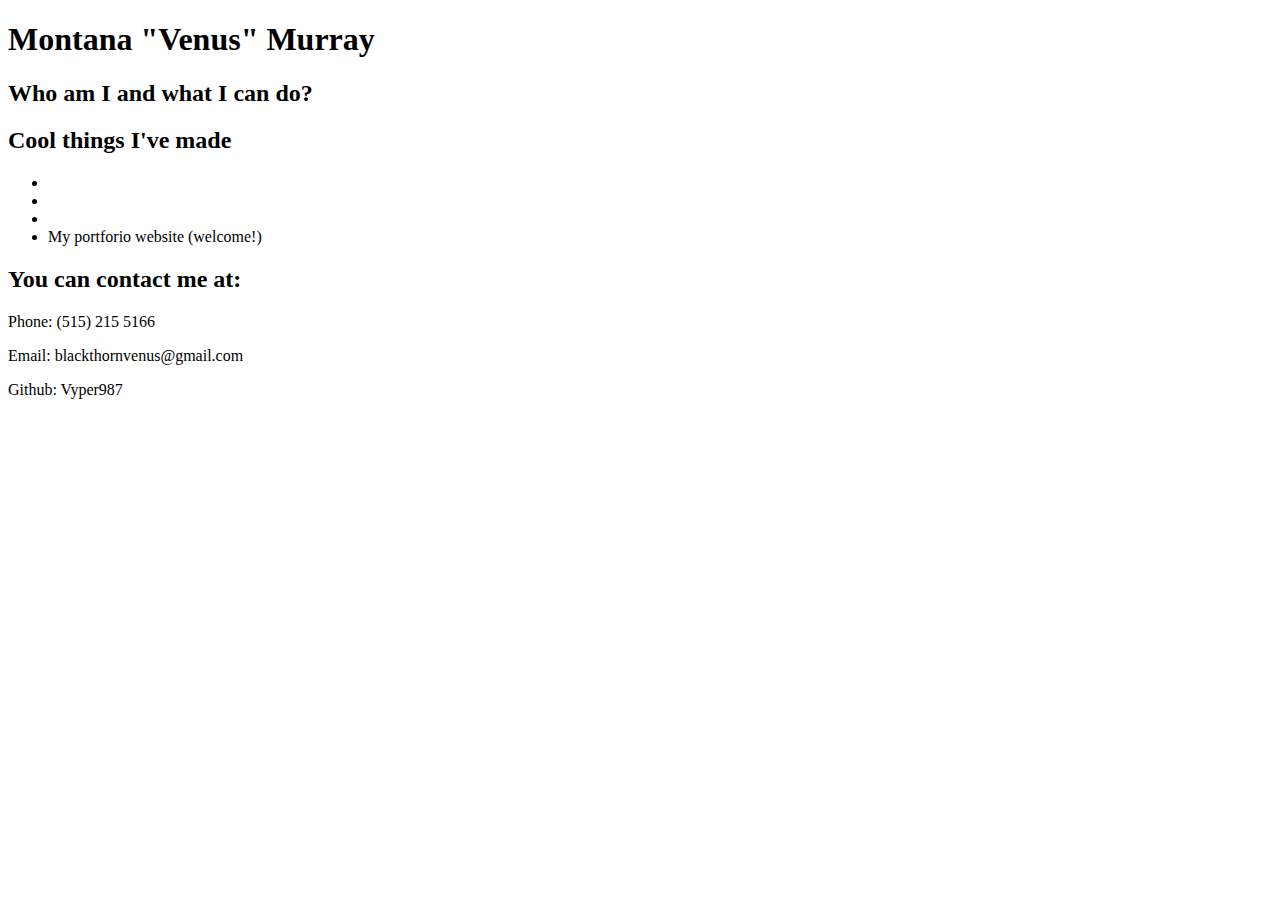
==== index.html @ fada0d1e "changed name to legal name" ====
<!DOCTYPE html>
<html lang="en">
<link rel="stylesheet" href="styles.css">

  <head>
    <meta charset="UTF-8">
    <title>Venus Murray</title>
  </head>
  <body>
    <div class="hometag" name="hometag">
      <h1>Montana "Venus" Murray</h1>
    </div>
    <div class="about" name="about">
      <h2>Who am I and what I can do?</h2>
      <p></p>
    </div>
    <div class="projects" name="projects">
      <h2>Cool things I've made</h2>
      <p></p>
        <ul>
          <li></li>
          <li></li>
          <li></li>
          <li>My portforio website (welcome!)</li>
        </ul>
    </div>
    <div class="contact" name="contact">
      <h2>You can contact me at:</h2>
      <p>Phone: (515) 215 5166</p>
      <p>Email: blackthornvenus@gmail.com</p>
      <p>Github: Vyper987</p>
    </div>
  </body>
</html>
---- styles.css ----

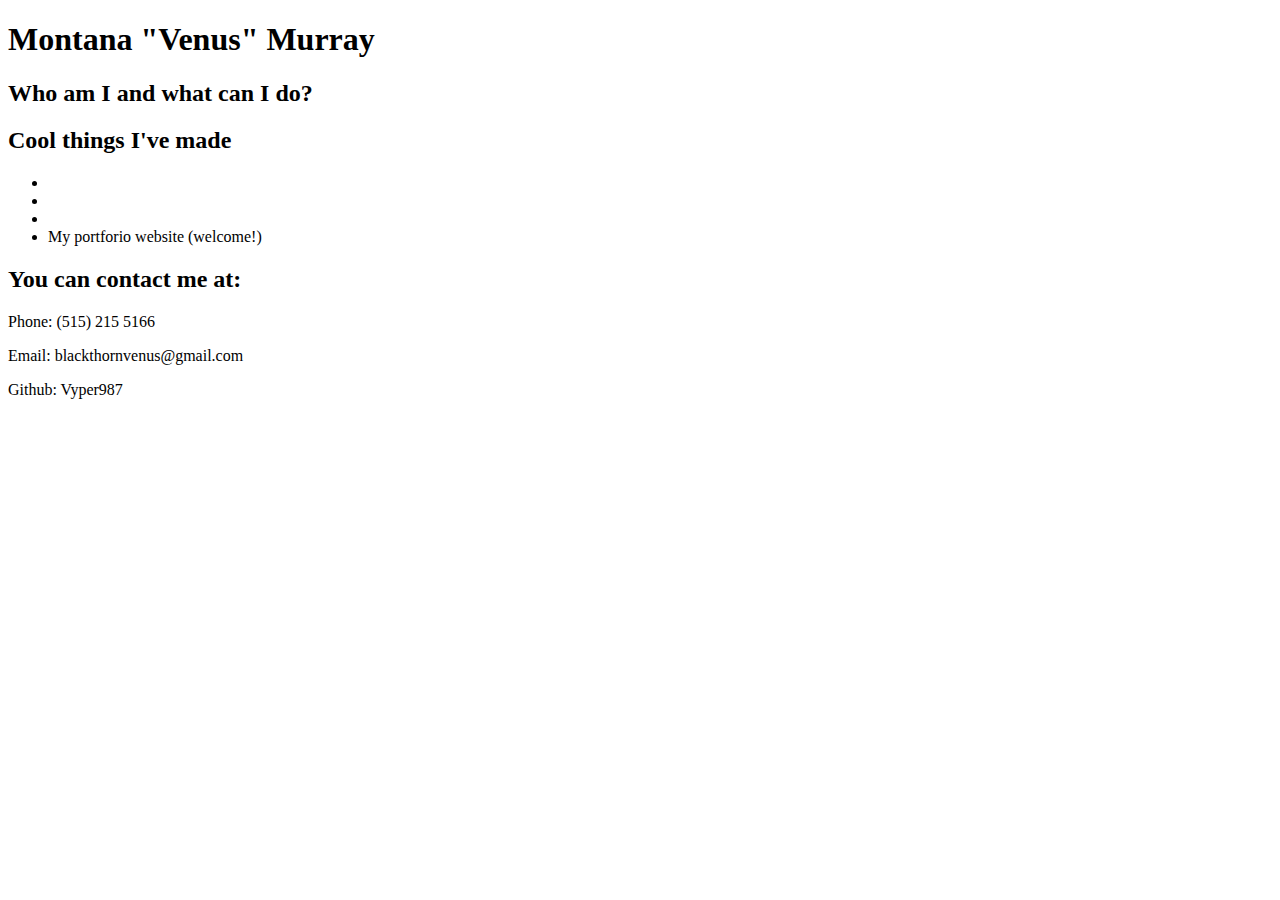
==== commit ad4f55b7: "'" ====
--- a/index.html
+++ b/index.html
@@ -11,7 +11,7 @@
       <h1>Montana "Venus" Murray</h1>
     </div>
     <div class="about" name="about">
-      <h2>Who am I and what I can do?</h2>
+      <h2>Who am I and what can I do?</h2>
       <p></p>
     </div>
     <div class="projects" name="projects">
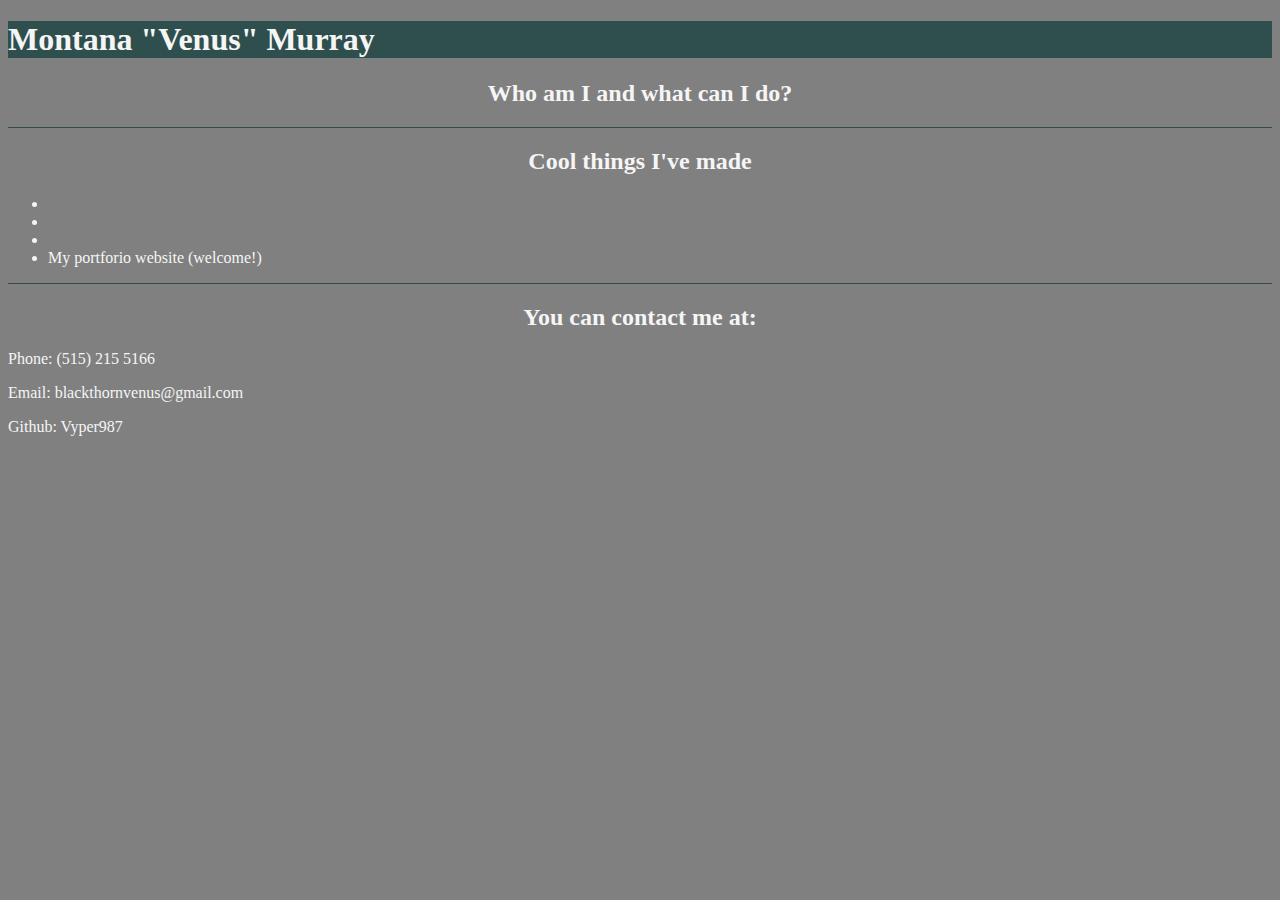
==== commit 6faedd8f: "new borders" ====
--- a/index.html
+++ b/index.html
@@ -14,6 +14,7 @@
       <h2>Who am I and what can I do?</h2>
       <p></p>
     </div>
+    <div class="divider"></div>
     <div class="projects" name="projects">
       <h2>Cool things I've made</h2>
       <p></p>
@@ -24,6 +25,7 @@
           <li>My portforio website (welcome!)</li>
         </ul>
     </div>
+    <div class="divider"></div>
     <div class="contact" name="contact">
       <h2>You can contact me at:</h2>
       <p>Phone: (515) 215 5166</p>
--- a/styles.css
+++ b/styles.css
@@ -1 +1,16 @@
+h2 {
+    text-align: center;
+}
 
+* {
+    background-color: grey;
+    color: whitesmoke;
+}
+
+.divider {
+    border-bottom: 1px solid darkslategray;
+}
+
+h1 {
+    background-color: darkslategray;
+}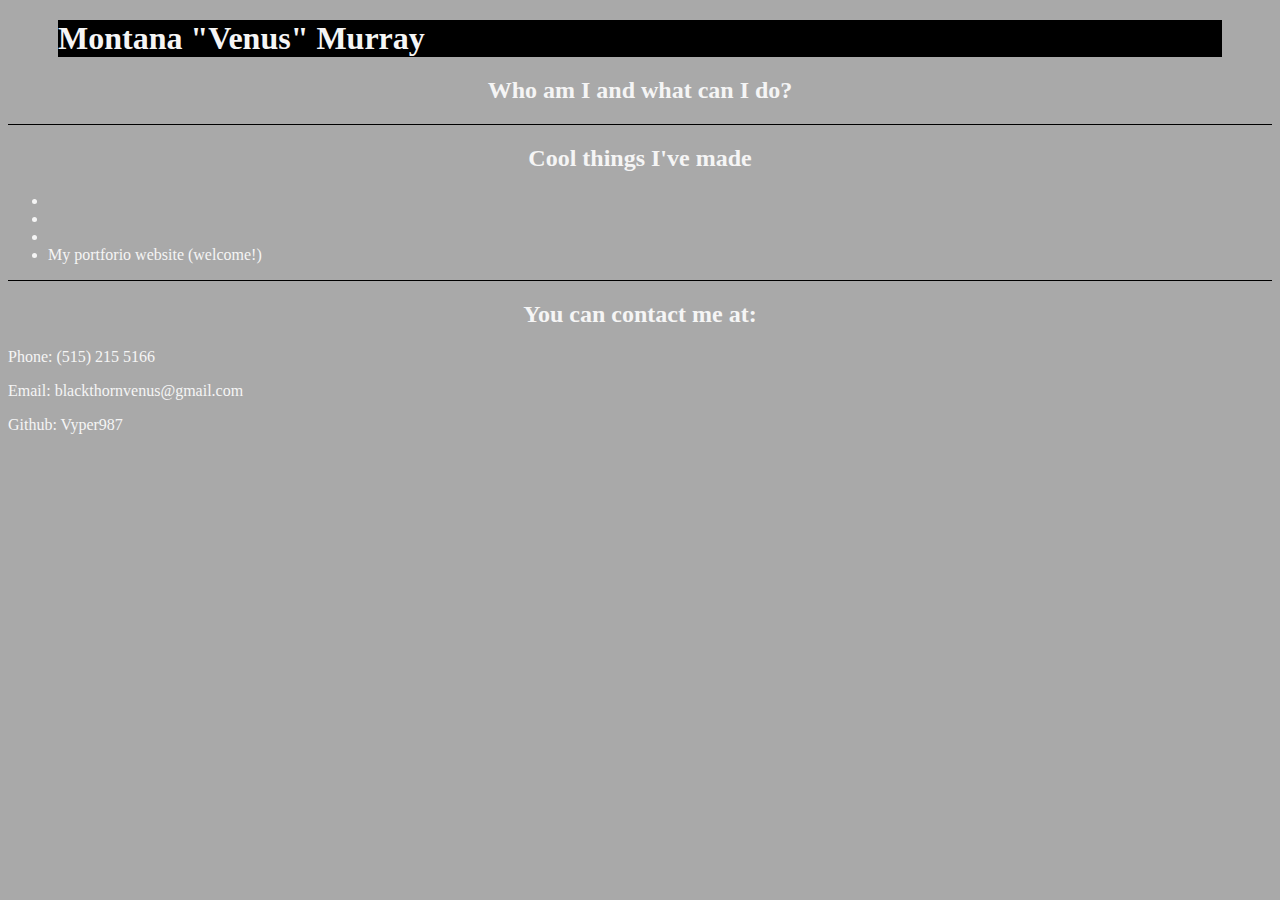
==== commit 093e6402: "edit" ====
--- a/index.html
+++ b/index.html
@@ -8,7 +8,7 @@
   </head>
   <body>
     <div class="hometag" name="hometag">
-      <h1>Montana "Venus" Murray</h1>
+      <h1 class="name-decor">Montana "Venus" Murray</h1>
     </div>
     <div class="about" name="about">
       <h2>Who am I and what can I do?</h2>
--- a/styles.css
+++ b/styles.css
@@ -3,14 +3,18 @@
 }
 
 * {
-    background-color: grey;
+    background-color: darkgray;
     color: whitesmoke;
 }
 
 .divider {
-    border-bottom: 1px solid darkslategray;
+    border-bottom: 1px solid black;
 }
 
 h1 {
-    background-color: darkslategray;
+    background-color: black;
+}
+
+.name-decor {
+    margin: 20px 50px;
 }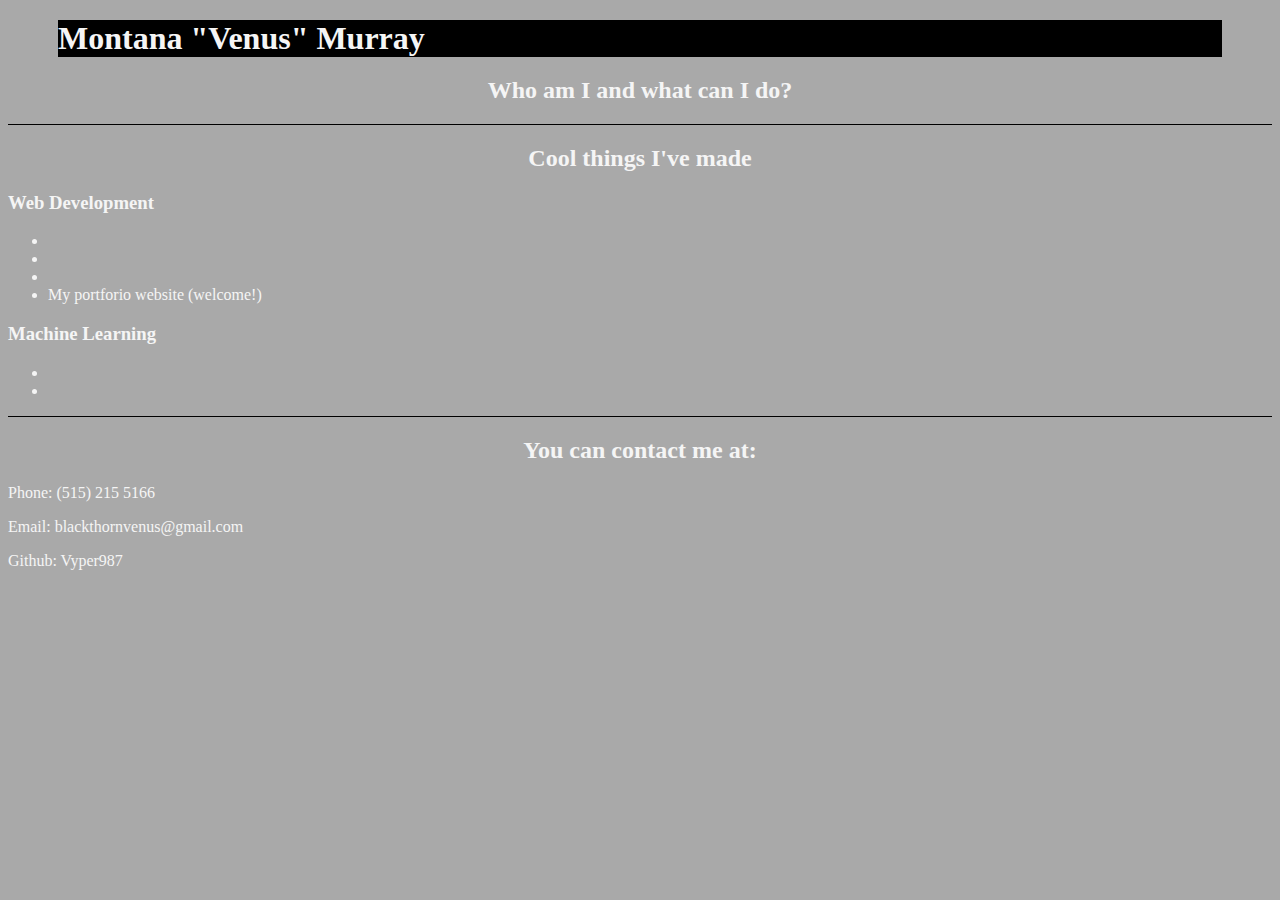
==== commit bb498f68: "added new list for machine learning projects" ====
--- a/index.html
+++ b/index.html
@@ -18,11 +18,17 @@
     <div class="projects" name="projects">
       <h2>Cool things I've made</h2>
       <p></p>
+      <h3>Web Development</h3>
         <ul>
           <li></li>
           <li></li>
           <li></li>
           <li>My portforio website (welcome!)</li>
+        </ul>
+      <h3>Machine Learning</h3>
+        <ul>
+          <li></li>
+          <li></li>
         </ul>
     </div>
     <div class="divider"></div>
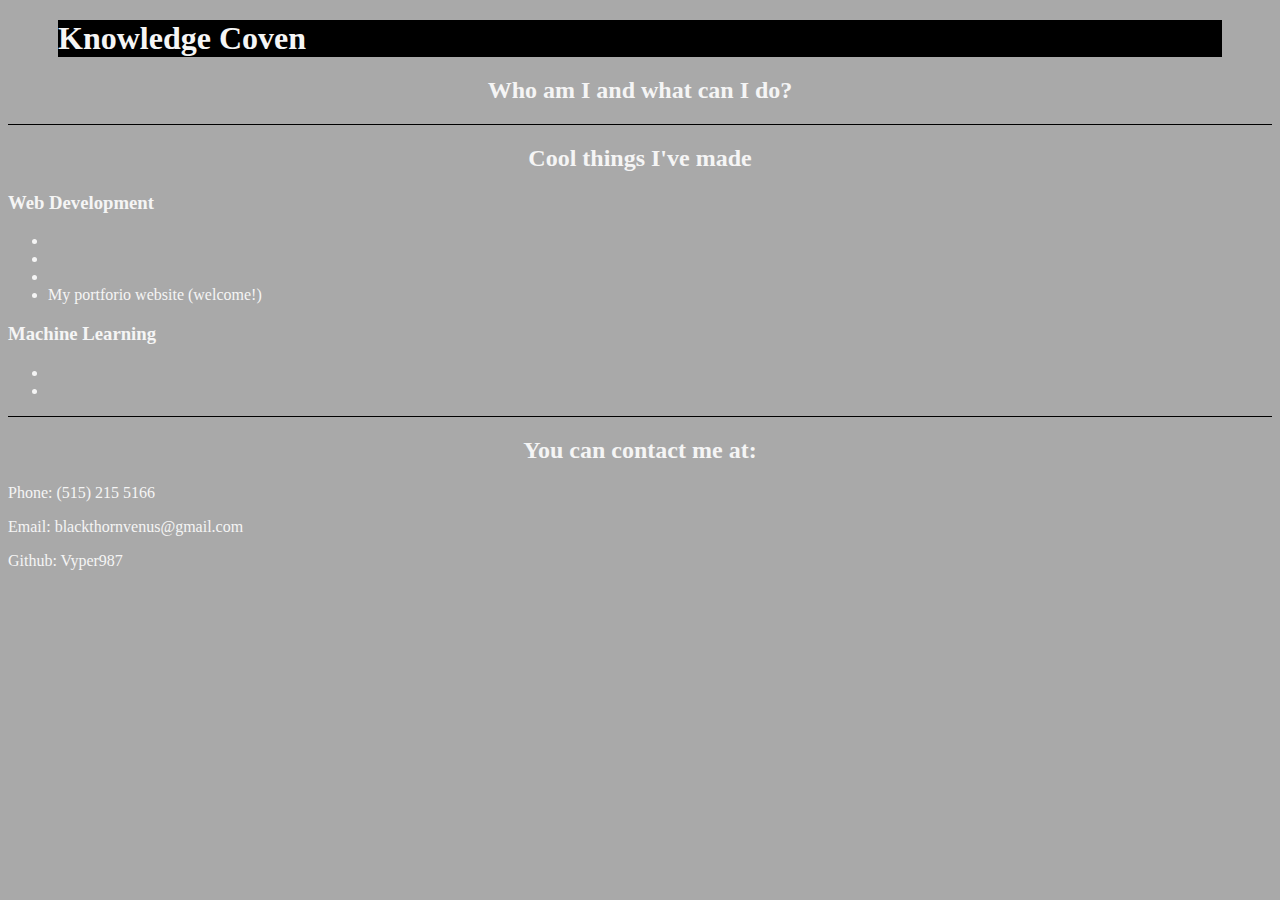
==== commit 8f442857: "Update index.html" ====
--- a/index.html
+++ b/index.html
@@ -4,11 +4,11 @@
 
   <head>
     <meta charset="UTF-8">
-    <title>Venus Murray</title>
+    <title>Knowledge Coven</title>
   </head>
   <body>
     <div class="hometag" name="hometag">
-      <h1 class="name-decor">Montana "Venus" Murray</h1>
+      <h1 class="name-decor">Knowledge Coven</h1>
     </div>
     <div class="about" name="about">
       <h2>Who am I and what can I do?</h2>
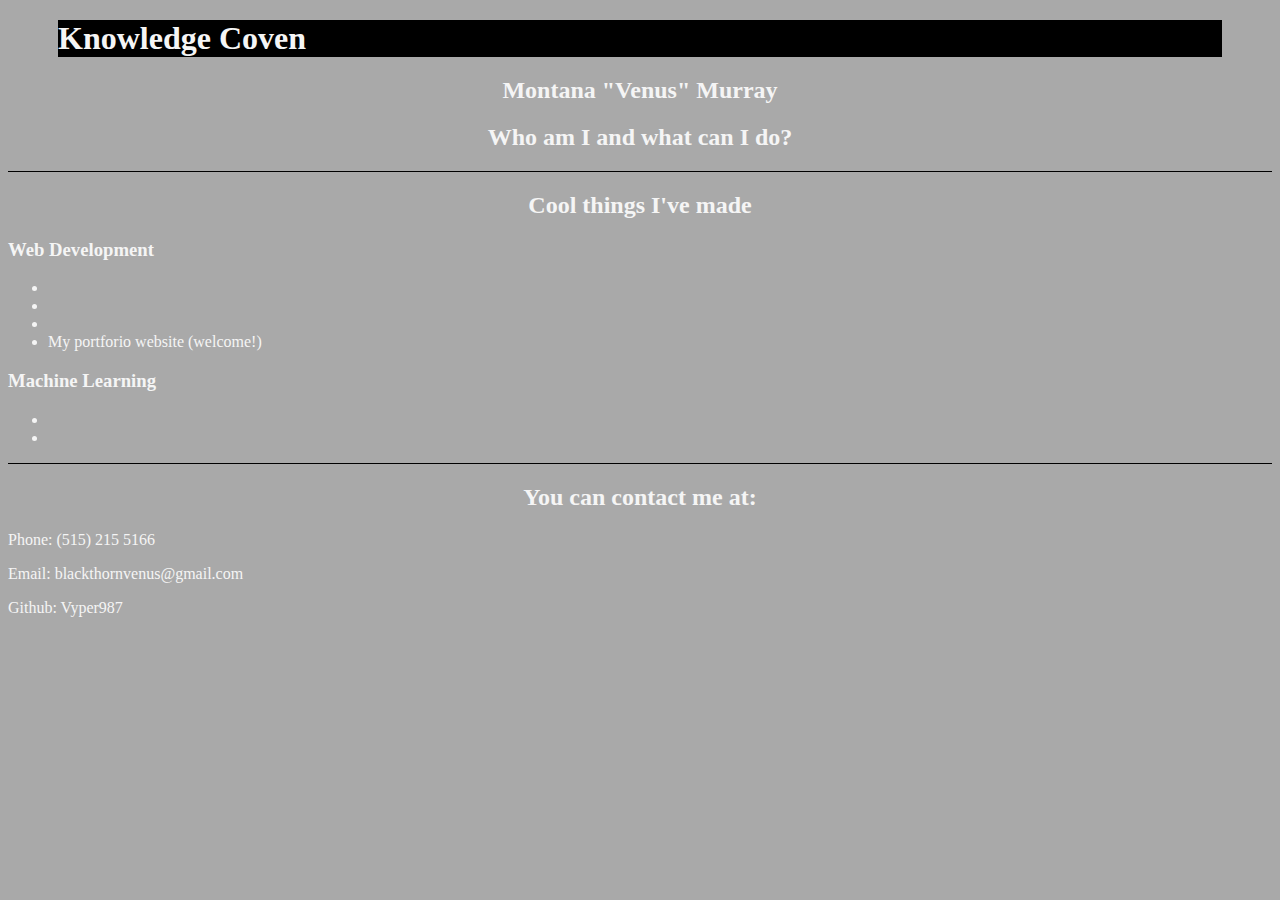
==== commit 195a08e6: "edit" ====
--- a/index.html
+++ b/index.html
@@ -9,6 +9,7 @@
   <body>
     <div class="hometag" name="hometag">
       <h1 class="name-decor">Knowledge Coven</h1>
+      <h2 class="name-decor">Montana "Venus" Murray</h2>
     </div>
     <div class="about" name="about">
       <h2>Who am I and what can I do?</h2>
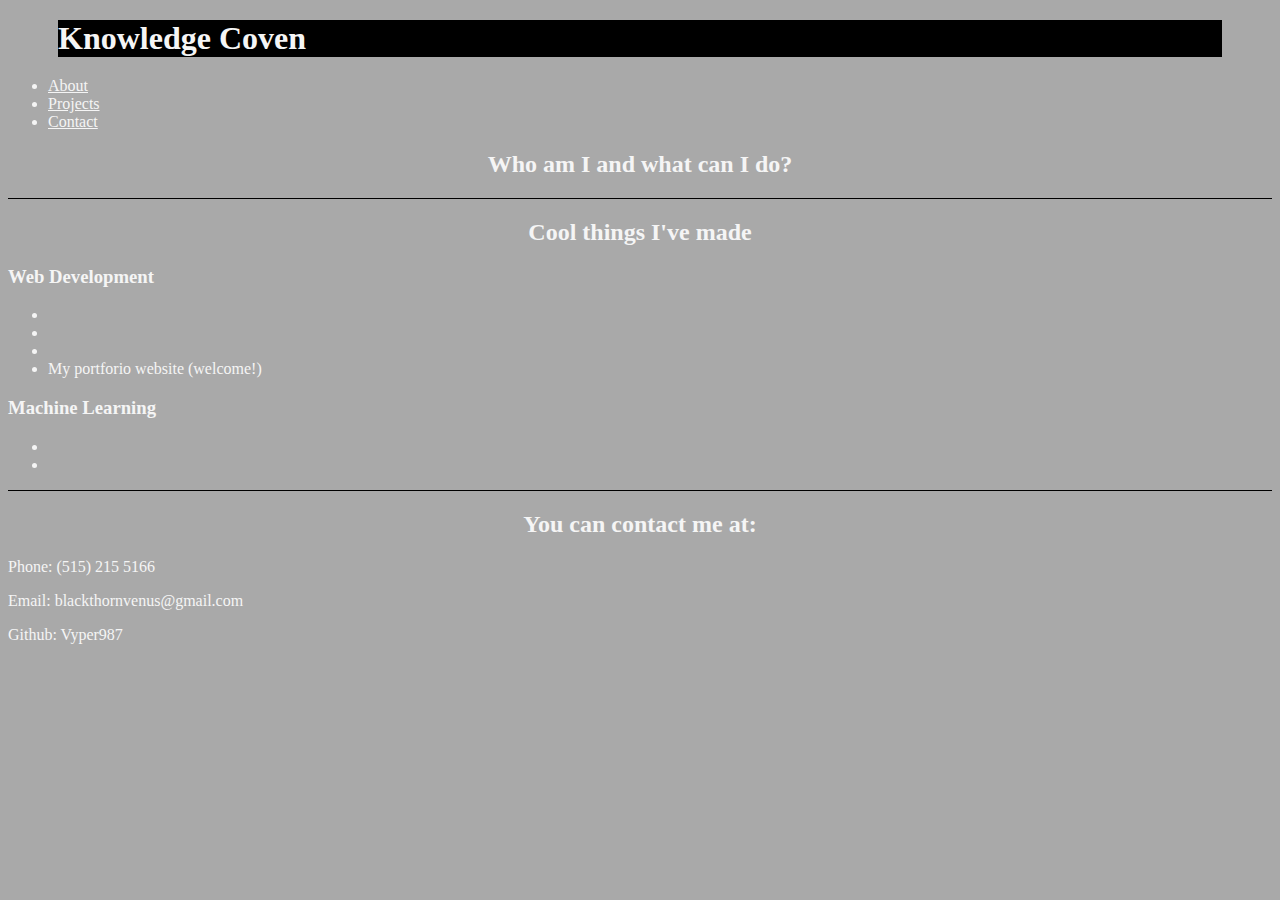
==== commit 89b117ba: "edit" ====
--- a/index.html
+++ b/index.html
@@ -9,7 +9,13 @@
   <body>
     <div class="hometag" name="hometag">
       <h1 class="name-decor">Knowledge Coven</h1>
-      <h2 class="name-decor">Montana "Venus" Murray</h2>
+      <nav>
+        <ul>
+          <li><a href="#about">About</a></li>
+          <li><a href="#projects">Projects</a></li>
+          <li><a href="#contact">Contact</a></li>
+        </ul>
+      </nav>
     </div>
     <div class="about" name="about">
       <h2>Who am I and what can I do?</h2>
